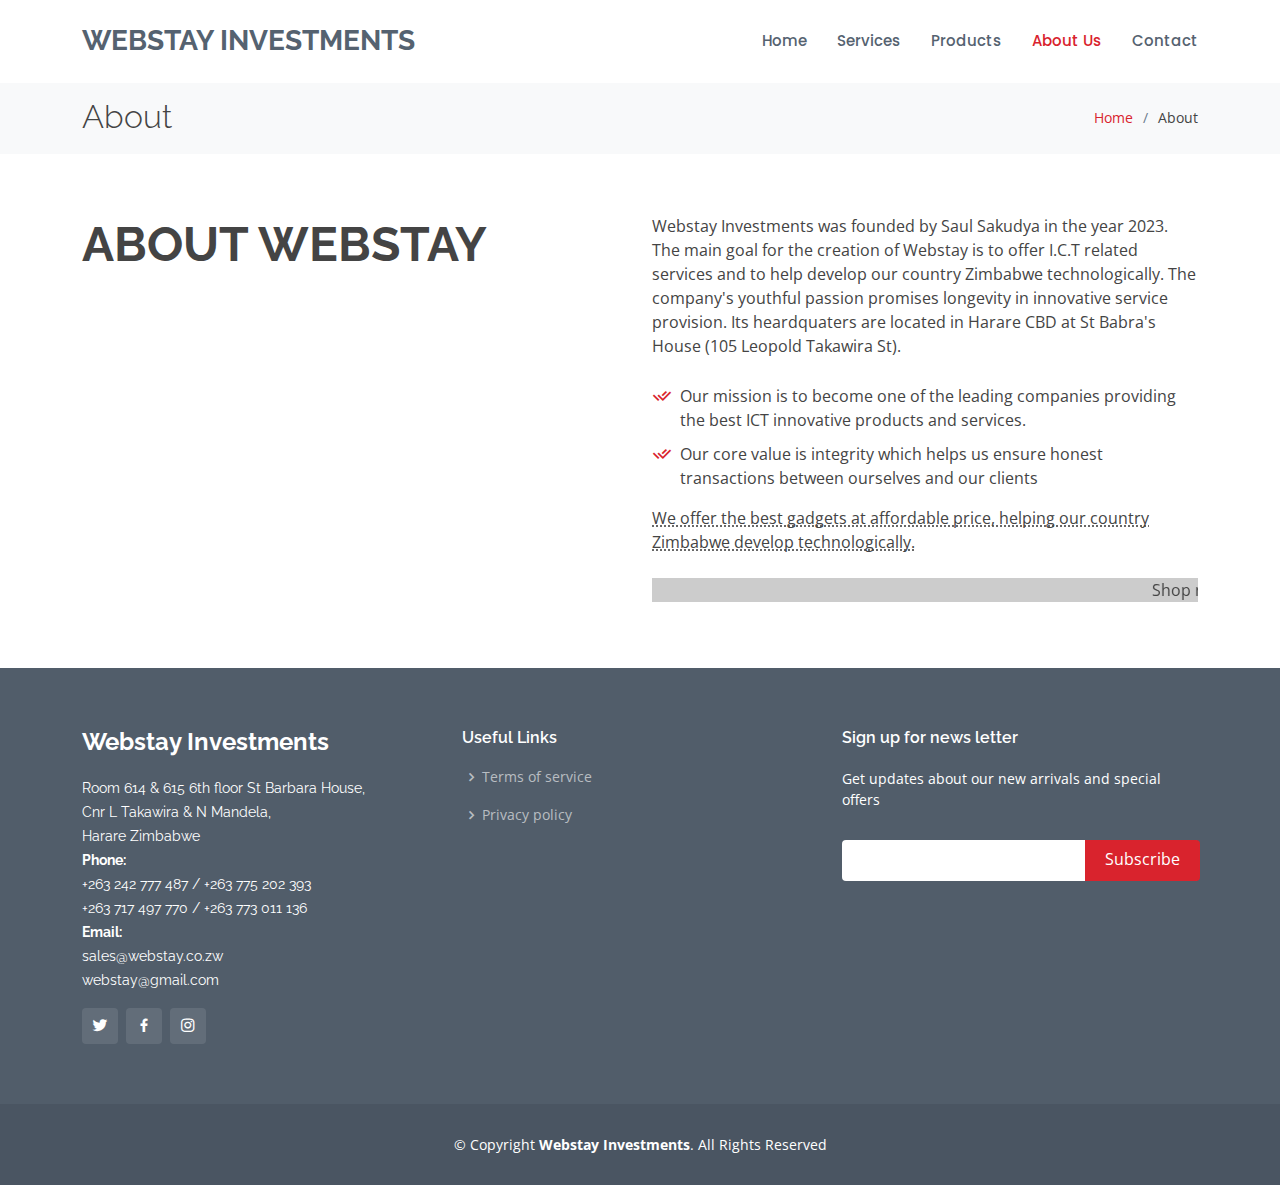
==== about.html @ 97e23b31 "Adding files" ====
<!DOCTYPE html>
<html lang="en">

<head>
  <meta charset="utf-8">
  <meta content="width=device-width, initial-scale=1.0" name="viewport">

  <title>Webstay Investments</title>
  <meta content="" name="description">
  <meta content="" name="keywords">

  <!-- Favicons -->
  <link href="assets/img/Logo/webstaylogo .png" rel="icon">

  <!-- Google Fonts -->
  <link href="https://fonts.googleapis.com/css?family=Open+Sans:300,300i,400,400i,600,600i,700,700i|Raleway:300,300i,400,400i,500,500i,600,600i,700,700i|Poppins:300,300i,400,400i,500,500i,600,600i,700,700i" rel="stylesheet">

  <!-- Vendor CSS Files -->
  <link href="assets/vendor/animate.css/animate.min.css" rel="stylesheet">
  <link href="assets/vendor/bootstrap/css/bootstrap.min.css" rel="stylesheet">
  <link href="assets/vendor/bootstrap-icons/bootstrap-icons.css" rel="stylesheet">
  <link href="assets/vendor/boxicons/css/boxicons.min.css" rel="stylesheet">
  <link href="assets/vendor/glightbox/css/glightbox.min.css" rel="stylesheet">
  <link href="assets/vendor/remixicon/remixicon.css" rel="stylesheet">
  <link href="assets/vendor/swiper/swiper-bundle.min.css" rel="stylesheet">

  <!-- Template Main CSS File -->
  <link href="assets/css/style.css" rel="stylesheet">

</head>

<body>

    <!-- ======= Header ======= -->
    <header id="header" class="fixed-top d-flex align-items-center">
      <div class="container d-flex align-items-center">
  
        <h1 class="logo me-auto"><a href="#">Webstay Investments</a></h1>
        <!-- Uncomment below if you prefer to use an image logo -->
        <!-- <a href="index.html" class="logo me-auto"><img src="assets/img/logo.png" alt="" class="img-fluid"></a>-->
  
        <nav id="navbar" class="navbar">
          <ul>
            <li><a href="index.html" >Home</a></li>
            <li><a href="services.html">Services</a></li>
            <li><a href="products.html">Products</a></li>
            <li><a href="about.html" class="active">About Us</a></li>
  
            <li><a href="contact.html">Contact</a></li>
          </ul>
          <i class="bi bi-list mobile-nav-toggle"></i>
        </nav><!-- .navbar -->
  
      </div>
    </header><!-- End Header -->

  <main id="main">

    <!-- ======= Breadcrumbs ======= -->
    <section id="breadcrumbs" class="breadcrumbs">
      <div class="container">

        <div class="d-flex justify-content-between align-items-center">
          <h2>About</h2>
          <ol>
            <li><a href="index.html">Home</a></li>
            <li>About</li>
          </ol>
        </div>

      </div>
    </section><!-- End Breadcrumbs -->

    <!-- ======= About Section ======= -->
    <section id="about" class="about">
      <div class="container">

        <div class="row content">
          <div class="col-lg-6">
            <h2>About Webstay</h2>
          </div>
          <div class="col-lg-6 pt-4 pt-lg-0">
            <p>
              Webstay Investments was founded by Saul Sakudya in the year 2023. The main goal for the creation of Webstay is to offer I.C.T related services and to help develop our country Zimbabwe technologically. The company's youthful passion promises
                longevity in innovative service provision. Its heardquaters are located in Harare CBD at St Babra's House (105 Leopold Takawira St).
            </p>
            <ul>
              <li><i class="ri-check-double-line"></i> Our mission is to become one of the leading companies providing the best ICT innovative products and services.</li>
              <li><i class="ri-check-double-line"></i> Our core value is integrity which helps us ensure honest transactions between ourselves and our clients</li>
            </ul>
            <abbr title="">We offer the best gadgets at affordable price, helping our country Zimbabwe develop technologically.</abbr>

            <br/>
            <br/>
            <marquee bgcolor="#ccc" loop="-1" scrollamount="5" width="100%">Shop now and enjoy our incredibly low prices and guantee programs.</marquee>
          </div>
        </div>

      </div>
    </section><!-- End About Section -->


  </main><!-- End #main -->

  <!-- ======= Footer ======= -->
  <footer id="footer">
    <div class="footer-top">
      <div class="container">
        <div class="row">

          <div class="col-lg-4 col-md-6">
            <div class="footer-info">
              <h3>Webstay Investments</h3>
              <p>
                Room 614 & 615 6th floor St Barbara House, <br>Cnr L Takawira & N Mandela,<br> Harare Zimbabwe<br>
                <strong>Phone:</strong><br> +263 242 777 487 / +263 775 202 393 <br> +263 717 497 770 / +263 773 011 136<br>
                <strong>Email:</strong><br> sales@webstay.co.zw<br>webstay@gmail.com
              </p>
              <div class="social-links mt-3">
                <a href="https://twitter.com/Webstay_Pvt_Ltd" class="twitter"><i class="bx bxl-twitter"></i></a>
                <a href="https://www.facebook.com/Webstay-Investments-108625078933937" class="facebook"><i class="bx bxl-facebook"></i></a>
                <a href="https://www.instagram.com/webstayinvestments/" class="instagram"><i class="bx bxl-instagram"></i></a>
              </div>
            </div>
          </div>

          <div class="col-lg-4 col-md-6 footer-links">
            <h4>Useful Links</h4>
            <ul>
              <li><i class="bx bx-chevron-right"></i> <a href="#">Terms of service</a></li>
              <li><i class="bx bx-chevron-right"></i> <a href="#">Privacy policy</a></li>
            </ul>
            
          </div>


          <div class="col-lg-4 col-md-6 footer-newsletter">
            <h4>Sign up for news letter</h4>
            <p>Get updates about our new arrivals and <span>special offers</span></p>
            <form action="" method="post">
              <input type="email" name="email"><input type="submit" value="Subscribe">
            </form>

          </div>

        </div>
      </div>
    </div>

    <div class="container">
      <div class="copyright">
        &copy; Copyright <strong><span>Webstay Investments</span></strong>. All Rights Reserved
      </div>
    </div>
  </footer><!-- End Footer -->

  <a href="#" class="back-to-top d-flex align-items-center justify-content-center"><i class="bi bi-arrow-up-short"></i></a>

  <!-- Vendor JS Files -->
  <script src="assets/vendor/bootstrap/js/bootstrap.bundle.min.js"></script>
  <script src="assets/vendor/glightbox/js/glightbox.min.js"></script>
  <script src="assets/vendor/isotope-layout/isotope.pkgd.min.js"></script>
  <script src="assets/vendor/swiper/swiper-bundle.min.js"></script>
  <script src="assets/vendor/waypoints/noframework.waypoints.js"></script>
  <script src="assets/vendor/php-email-form/validate.js"></script>

  <!-- Template Main JS File -->
  <script src="assets/js/main.js"></script>

</body>

</html>
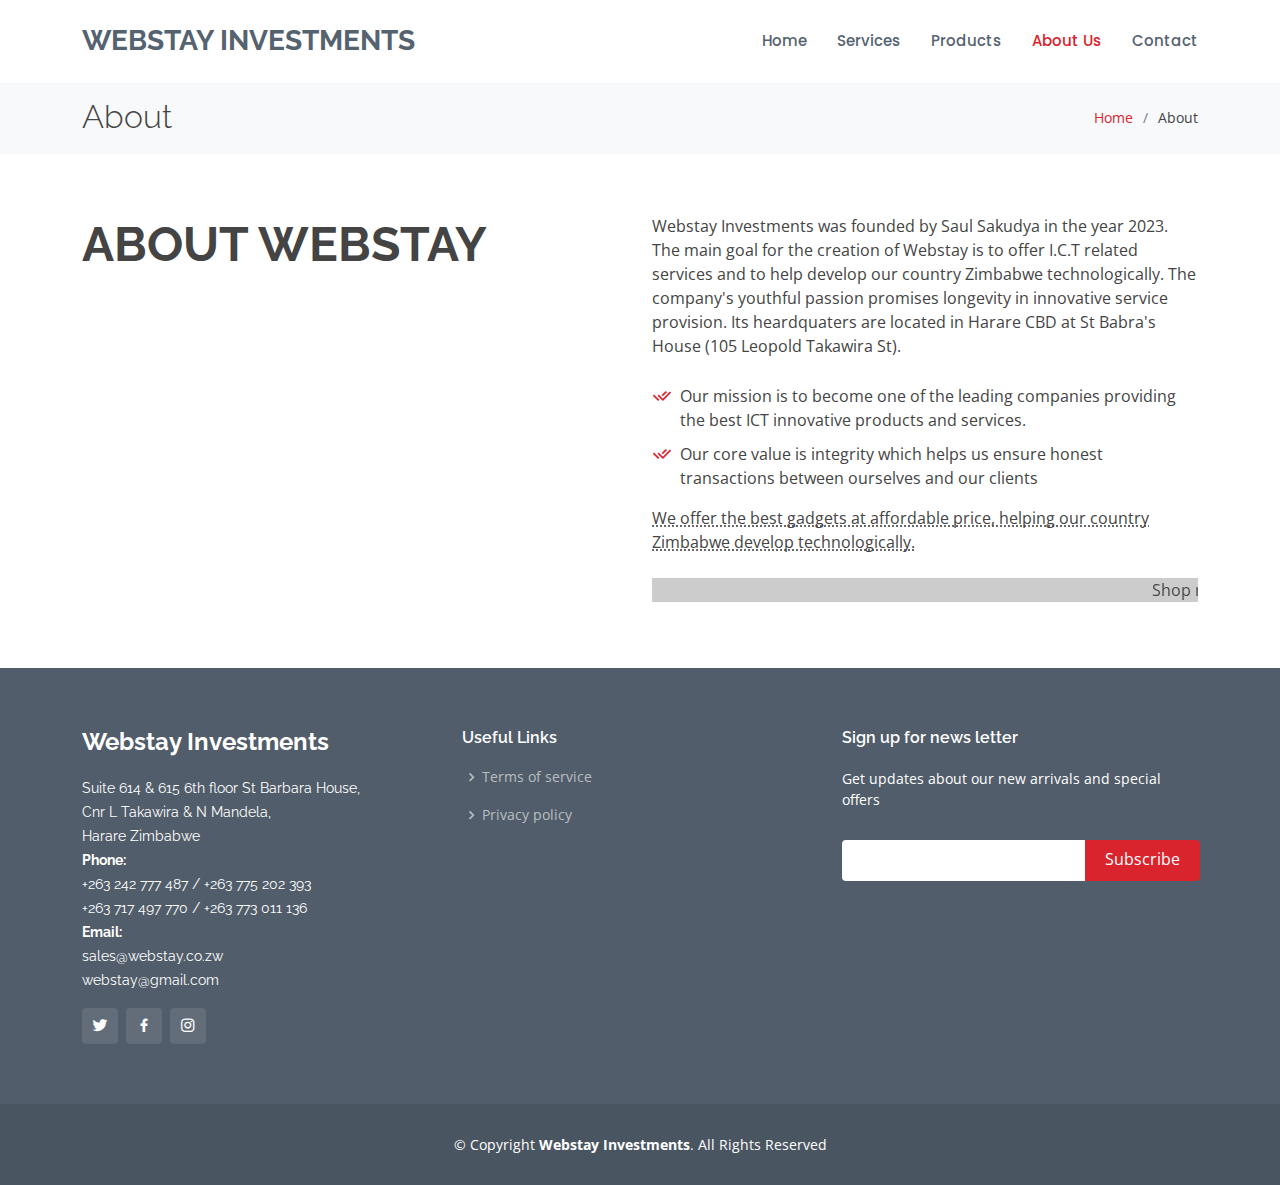
==== commit 46cc4f19: "Updating the Office location on all the footers and the contact us page" ====
--- a/about.html
+++ b/about.html
@@ -112,7 +112,7 @@
             <div class="footer-info">
               <h3>Webstay Investments</h3>
               <p>
-                Room 614 & 615 6th floor St Barbara House, <br>Cnr L Takawira & N Mandela,<br> Harare Zimbabwe<br>
+                Suite 614 & 615 6th floor St Barbara House, <br>Cnr L Takawira & N Mandela,<br> Harare Zimbabwe<br>
                 <strong>Phone:</strong><br> +263 242 777 487 / +263 775 202 393 <br> +263 717 497 770 / +263 773 011 136<br>
                 <strong>Email:</strong><br> sales@webstay.co.zw<br>webstay@gmail.com
               </p>
@@ -169,4 +169,4 @@
 
 </body>
 
-</html>+</html>
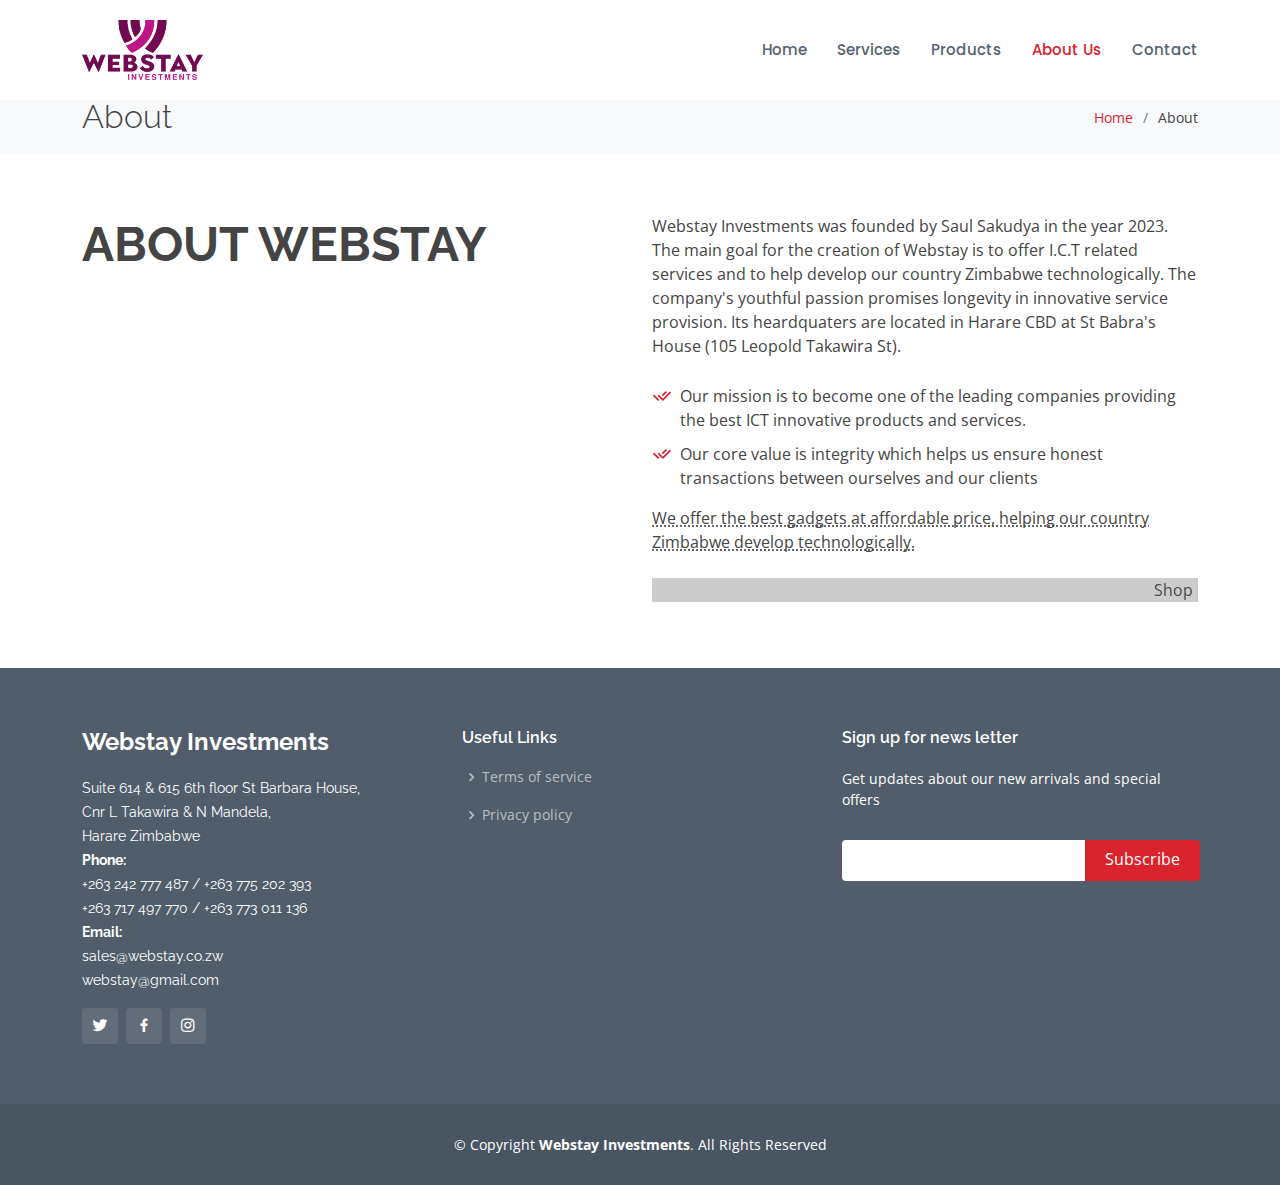
==== commit ef25e913: "Adding the logo to all the pages" ====
--- a/about.html
+++ b/about.html
@@ -35,9 +35,7 @@
     <header id="header" class="fixed-top d-flex align-items-center">
       <div class="container d-flex align-items-center">
   
-        <h1 class="logo me-auto"><a href="#">Webstay Investments</a></h1>
-        <!-- Uncomment below if you prefer to use an image logo -->
-        <!-- <a href="index.html" class="logo me-auto"><img src="assets/img/logo.png" alt="" class="img-fluid"></a>-->
+        <a href="index.html" class="logo me-auto"><img src="assets/img/Logo/webstaylogo .png" alt="" class="img-fluid">
   
         <nav id="navbar" class="navbar">
           <ul>
--- a/assets/css/style.css
+++ b/assets/css/style.css
@@ -1,14 +1,3 @@
-/**
-* Template Name: Sailor
-* Template URL: https://bootstrapmade.com/sailor-free-bootstrap-theme/
-* Updated: Mar 17 2024 with Bootstrap v5.3.3
-* Author: BootstrapMade.com
-* License: https://bootstrapmade.com/license/
-*/
-
-/*--------------------------------------------------------------
-# General
---------------------------------------------------------------*/
 body {
   font-family: "Open Sans", sans-serif;
   color: #444444;
@@ -99,7 +88,7 @@
 }
 
 #header .logo img {
-  max-height: 40px;
+  max-height: 60px;
 }
 
 /*--------------------------------------------------------------
@@ -725,6 +714,8 @@
 }
 .portfolio .portfolio-item {
   margin-bottom: 30px;
+  width: 32%; 
+  height: 350px;
 }
 
 .portfolio #portfolio-flters {
@@ -843,6 +834,8 @@
   opacity: 1;
 }
 
+
+
 /*--------------------------------------------------------------
 # Portfolio Details
 --------------------------------------------------------------*/
@@ -998,306 +991,6 @@
 
 .team .member .social a+a {
   margin-left: 8px;
-}
-
-/*--------------------------------------------------------------
-# Our Skills
---------------------------------------------------------------*/
-.skills .progress {
-  height: 60px;
-  display: block;
-  background: none;
-  border-radius: 0;
-}
-
-.skills .progress .skill {
-  padding: 10px 0;
-  margin: 0;
-  text-transform: uppercase;
-  display: block;
-  font-weight: 600;
-  font-family: "Poppins", sans-serif;
-  color: #556270;
-}
-
-.skills .progress .skill .val {
-  float: right;
-  font-style: normal;
-}
-
-.skills .progress-bar-wrap {
-  background: #edeff1;
-}
-
-.skills .progress-bar {
-  width: 1px;
-  height: 10px;
-  transition: 0.9s;
-  background-color: #6b7b8d;
-}
-
-/*--------------------------------------------------------------
-# Features
---------------------------------------------------------------*/
-.features {
-  overflow: hidden;
-}
-
-.features .nav-tabs {
-  border: 0;
-}
-
-.features .nav-link {
-  border: 0;
-  padding: 12px 15px 12px 0;
-  transition: 0.3s;
-  color: #556270;
-  border-radius: 0;
-  border-right: 2px solid white;
-  font-weight: 600;
-  font-size: 15px;
-}
-
-.features .nav-link:hover {
-  color: #d9232d;
-}
-
-.features .nav-link.active {
-  color: #d9232d;
-  border-color: #d9232d;
-}
-
-.features .tab-pane.active {
-  animation: fadeIn 0.5s ease-out;
-}
-
-.features .details h3 {
-  font-size: 26px;
-  font-weight: 600;
-  margin-bottom: 20px;
-  color: #556270;
-}
-
-.features .details p {
-  color: #777777;
-}
-
-.features .details p:last-child {
-  margin-bottom: 0;
-}
-
-@media (max-width: 992px) {
-  .features .nav-link {
-    border: 0;
-    padding: 15px;
-  }
-
-  .features .nav-link.active {
-    color: #fff;
-    background: #d9232d;
-  }
-}
-
-/*--------------------------------------------------------------
-# Pricing
---------------------------------------------------------------*/
-.pricing .box {
-  padding: 20px;
-  background: #fff;
-  text-align: center;
-  box-shadow: 0px 0px 4px rgba(0, 0, 0, 0.12);
-  border-radius: 5px;
-  position: relative;
-  overflow: hidden;
-}
-
-.pricing h3 {
-  font-weight: 400;
-  margin: -20px -20px 20px -20px;
-  padding: 20px 15px;
-  font-size: 16px;
-  font-weight: 600;
-  color: #777777;
-  background: #f8f8f8;
-}
-
-.pricing h4 {
-  font-size: 36px;
-  color: #d9232d;
-  font-weight: 600;
-  font-family: "Poppins", sans-serif;
-  margin-bottom: 20px;
-}
-
-.pricing h4 sup {
-  font-size: 20px;
-  top: -15px;
-  left: -3px;
-}
-
-.pricing h4 span {
-  color: #bababa;
-  font-size: 16px;
-  font-weight: 300;
-}
-
-.pricing ul {
-  padding: 0;
-  list-style: none;
-  color: #444444;
-  text-align: center;
-  line-height: 20px;
-  font-size: 14px;
-}
-
-.pricing ul li {
-  padding-bottom: 16px;
-}
-
-.pricing ul i {
-  color: #d9232d;
-  font-size: 18px;
-  padding-right: 4px;
-}
-
-.pricing ul .na {
-  color: #ccc;
-  text-decoration: line-through;
-}
-
-.pricing .btn-wrap {
-  margin: 20px -20px -20px -20px;
-  padding: 20px 15px;
-  background: #f8f8f8;
-  text-align: center;
-}
-
-.pricing .btn-buy {
-  background: #d9232d;
-  display: inline-block;
-  padding: 8px 35px 9px 35px;
-  border-radius: 4px;
-  color: #fff;
-  transition: none;
-  font-size: 14px;
-  font-weight: 400;
-  font-family: "Raleway", sans-serif;
-  font-weight: 600;
-  transition: 0.3s;
-}
-
-.pricing .btn-buy:hover {
-  background: #e1444d;
-}
-
-.pricing .featured h3 {
-  color: #fff;
-  background: #d9232d;
-}
-
-.pricing .advanced {
-  width: 200px;
-  position: absolute;
-  top: 18px;
-  right: -68px;
-  transform: rotate(45deg);
-  z-index: 1;
-  font-size: 14px;
-  padding: 1px 0 3px 0;
-  background: #d9232d;
-  color: #fff;
-}
-
-/*--------------------------------------------------------------
-# Frequently Asked Questions
---------------------------------------------------------------*/
-.faq .faq-item {
-  margin: 20px 0;
-  padding: 20px 0;
-  border-bottom: 1px solid white;
-}
-
-.faq .faq-item i {
-  color: #dee2e6;
-  font-size: 20px;
-  float: left;
-  line-height: 0;
-  padding: 13px 0 0 0;
-  margin: 0;
-}
-
-.faq .faq-item h4 {
-  font-size: 16px;
-  line-height: 26px;
-  font-weight: 500;
-  margin: 0 0 10px 28px;
-  font-family: "Poppins", sans-serif;
-}
-
-.faq .faq-item p {
-  font-size: 15px;
-}
-
-/*--------------------------------------------------------------
-# Testimonials
---------------------------------------------------------------*/
-.testimonials .testimonials-carousel,
-.testimonials .testimonials-slider {
-  overflow: hidden;
-}
-
-.testimonials .testimonial-item {
-  box-sizing: content-box;
-  padding: 40px;
-  box-shadow: 0px 2px 12px rgba(0, 0, 0, 0.08);
-  position: relative;
-  background: #fff;
-}
-
-.testimonials .testimonial-item .testimonial-img {
-  width: 90px;
-  border-radius: 50px;
-  border: 6px solid #fff;
-  float: left;
-  margin: 0 10px 0 0;
-}
-
-.testimonials .testimonial-item h3 {
-  font-size: 18px;
-  font-weight: bold;
-  margin: 10px 0 5px 0;
-  color: #111;
-}
-
-.testimonials .testimonial-item h4 {
-  font-size: 14px;
-  color: #999;
-  margin: 0;
-}
-
-.testimonials .testimonial-item .quote-icon-left,
-.testimonials .testimonial-item .quote-icon-right {
-  color: #f8d1d3;
-  font-size: 26px;
-}
-
-.testimonials .testimonial-item .quote-icon-left {
-  display: inline-block;
-  left: -5px;
-  position: relative;
-}
-
-.testimonials .testimonial-item .quote-icon-right {
-  display: inline-block;
-  right: -5px;
-  position: relative;
-  top: 10px;
-}
-
-.testimonials .testimonial-item p {
-  font-style: italic;
-  margin: 15px 0 0 0;
-  padding: 0;
 }
 
 /*--------------------------------------------------------------
@@ -1444,514 +1137,6 @@
 }
 
 /*--------------------------------------------------------------
-# Blog
---------------------------------------------------------------*/
-.blog {
-  padding: 40px 0 20px 0;
-}
-
-.blog .entry {
-  padding: 30px;
-  margin-bottom: 60px;
-  box-shadow: 0 4px 16px rgba(0, 0, 0, 0.1);
-}
-
-.blog .entry .entry-img {
-  max-height: 440px;
-  margin: -30px -30px 20px -30px;
-  overflow: hidden;
-}
-
-.blog .entry .entry-title {
-  font-size: 28px;
-  font-weight: bold;
-  padding: 0;
-  margin: 0 0 20px 0;
-}
-
-.blog .entry .entry-title a {
-  color: #556270;
-  transition: 0.3s;
-}
-
-.blog .entry .entry-title a:hover {
-  color: #d9232d;
-}
-
-.blog .entry .entry-meta {
-  margin-bottom: 15px;
-  color: #c1c8d0;
-}
-
-.blog .entry .entry-meta ul {
-  display: flex;
-  flex-wrap: wrap;
-  list-style: none;
-  align-items: center;
-  padding: 0;
-  margin: 0;
-}
-
-.blog .entry .entry-meta ul li+li {
-  padding-left: 20px;
-}
-
-.blog .entry .entry-meta i {
-  font-size: 16px;
-  margin-right: 8px;
-  line-height: 0;
-}
-
-.blog .entry .entry-meta a {
-  color: #777777;
-  font-size: 14px;
-  display: inline-block;
-  line-height: 1;
-}
-
-.blog .entry .entry-content p {
-  line-height: 24px;
-}
-
-.blog .entry .entry-content .read-more {
-  -moz-text-align-last: right;
-  text-align-last: right;
-}
-
-.blog .entry .entry-content .read-more a {
-  display: inline-block;
-  background: #d9232d;
-  color: #fff;
-  padding: 6px 20px;
-  transition: 0.3s;
-  font-size: 14px;
-  border-radius: 4px;
-}
-
-.blog .entry .entry-content .read-more a:hover {
-  background: #df3740;
-}
-
-.blog .entry .entry-content h3 {
-  font-size: 22px;
-  margin-top: 30px;
-  font-weight: bold;
-}
-
-.blog .entry .entry-content blockquote {
-  overflow: hidden;
-  background-color: #fafafa;
-  padding: 60px;
-  position: relative;
-  text-align: center;
-  margin: 20px 0;
-}
-
-.blog .entry .entry-content blockquote p {
-  color: #444444;
-  line-height: 1.6;
-  margin-bottom: 0;
-  font-style: italic;
-  font-weight: 500;
-  font-size: 22px;
-}
-
-.blog .entry .entry-content blockquote::after {
-  content: "";
-  position: absolute;
-  left: 0;
-  top: 0;
-  bottom: 0;
-  width: 3px;
-  background-color: #556270;
-  margin-top: 20px;
-  margin-bottom: 20px;
-}
-
-.blog .entry .entry-footer {
-  padding-top: 10px;
-  border-top: 1px solid #e6e6e6;
-}
-
-.blog .entry .entry-footer i {
-  color: #a4afba;
-  display: inline;
-}
-
-.blog .entry .entry-footer a {
-  color: #606f7e;
-  transition: 0.3s;
-}
-
-.blog .entry .entry-footer a:hover {
-  color: #d9232d;
-}
-
-.blog .entry .entry-footer .cats {
-  list-style: none;
-  display: inline;
-  padding: 0 20px 0 0;
-  font-size: 14px;
-}
-
-.blog .entry .entry-footer .cats li {
-  display: inline-block;
-}
-
-.blog .entry .entry-footer .tags {
-  list-style: none;
-  display: inline;
-  padding: 0;
-  font-size: 14px;
-}
-
-.blog .entry .entry-footer .tags li {
-  display: inline-block;
-}
-
-.blog .entry .entry-footer .tags li+li::before {
-  padding-right: 6px;
-  color: #6c757d;
-  content: ",";
-}
-
-.blog .entry .entry-footer .share {
-  font-size: 16px;
-}
-
-.blog .entry .entry-footer .share i {
-  padding-left: 5px;
-}
-
-.blog .entry-single {
-  margin-bottom: 30px;
-}
-
-.blog .blog-author {
-  padding: 20px;
-  margin-bottom: 30px;
-  box-shadow: 0 4px 16px rgba(0, 0, 0, 0.1);
-}
-
-.blog .blog-author img {
-  width: 120px;
-  margin-right: 20px;
-}
-
-.blog .blog-author h4 {
-  font-weight: 600;
-  font-size: 22px;
-  margin-bottom: 0px;
-  padding: 0;
-  color: #556270;
-}
-
-.blog .blog-author .social-links {
-  margin: 0 10px 10px 0;
-}
-
-.blog .blog-author .social-links a {
-  color: rgba(85, 98, 112, 0.5);
-  margin-right: 5px;
-}
-
-.blog .blog-author p {
-  font-style: italic;
-  color: #b7b7b7;
-}
-
-.blog .blog-comments {
-  margin-bottom: 30px;
-}
-
-.blog .blog-comments .comments-count {
-  font-weight: bold;
-}
-
-.blog .blog-comments .comment {
-  margin-top: 30px;
-  position: relative;
-}
-
-.blog .blog-comments .comment .comment-img {
-  margin-right: 14px;
-}
-
-.blog .blog-comments .comment .comment-img img {
-  width: 60px;
-}
-
-.blog .blog-comments .comment h5 {
-  font-size: 16px;
-  margin-bottom: 2px;
-}
-
-.blog .blog-comments .comment h5 a {
-  font-weight: bold;
-  color: #444444;
-  transition: 0.3s;
-}
-
-.blog .blog-comments .comment h5 a:hover {
-  color: #d9232d;
-}
-
-.blog .blog-comments .comment h5 .reply {
-  padding-left: 10px;
-  color: #556270;
-}
-
-.blog .blog-comments .comment h5 .reply i {
-  font-size: 20px;
-}
-
-.blog .blog-comments .comment time {
-  display: block;
-  font-size: 14px;
-  color: #6b7b8d;
-  margin-bottom: 5px;
-}
-
-.blog .blog-comments .comment.comment-reply {
-  padding-left: 40px;
-}
-
-.blog .blog-comments .reply-form {
-  margin-top: 30px;
-  padding: 30px;
-  box-shadow: 0 4px 16px rgba(0, 0, 0, 0.1);
-}
-
-.blog .blog-comments .reply-form h4 {
-  font-weight: bold;
-  font-size: 22px;
-}
-
-.blog .blog-comments .reply-form p {
-  font-size: 14px;
-}
-
-.blog .blog-comments .reply-form input {
-  border-radius: 4px;
-  padding: 10px 10px;
-  font-size: 14px;
-}
-
-.blog .blog-comments .reply-form input:focus {
-  box-shadow: none;
-  border-color: #e9797f;
-}
-
-.blog .blog-comments .reply-form textarea {
-  border-radius: 4px;
-  padding: 10px 10px;
-  font-size: 14px;
-}
-
-.blog .blog-comments .reply-form textarea:focus {
-  box-shadow: none;
-  border-color: #e9797f;
-}
-
-.blog .blog-comments .reply-form .form-group {
-  margin-bottom: 25px;
-}
-
-.blog .blog-comments .reply-form .btn-primary {
-  border-radius: 4px;
-  padding: 10px 20px;
-  border: 0;
-  background-color: #556270;
-}
-
-.blog .blog-comments .reply-form .btn-primary:hover {
-  background-color: #606f7e;
-}
-
-.blog .blog-pagination {
-  color: #8795a4;
-}
-
-.blog .blog-pagination ul {
-  display: flex;
-  padding: 0;
-  margin: 0;
-  list-style: none;
-}
-
-.blog .blog-pagination li {
-  margin: 0 5px;
-  transition: 0.3s;
-}
-
-.blog .blog-pagination li a {
-  color: #556270;
-  padding: 7px 16px;
-  display: flex;
-  align-items: center;
-  justify-content: center;
-}
-
-.blog .blog-pagination li.active,
-.blog .blog-pagination li:hover {
-  background: #d9232d;
-}
-
-.blog .blog-pagination li.active a,
-.blog .blog-pagination li:hover a {
-  color: #fff;
-}
-
-.blog .sidebar {
-  padding: 30px;
-  margin: 0 0 60px 20px;
-  box-shadow: 0 4px 16px rgba(0, 0, 0, 0.1);
-}
-
-.blog .sidebar .sidebar-title {
-  font-size: 20px;
-  font-weight: 700;
-  padding: 0 0 0 0;
-  margin: 0 0 15px 0;
-  color: #556270;
-  position: relative;
-}
-
-.blog .sidebar .sidebar-item {
-  margin-bottom: 30px;
-}
-
-.blog .sidebar .search-form form {
-  background: #fff;
-  border: 1px solid #ddd;
-  padding: 3px 10px;
-  position: relative;
-}
-
-.blog .sidebar .search-form form input[type=text] {
-  border: 0;
-  padding: 4px;
-  border-radius: 4px;
-  width: calc(100% - 40px);
-}
-
-.blog .sidebar .search-form form button {
-  position: absolute;
-  top: 0;
-  right: 0;
-  bottom: 0;
-  border: 0;
-  background: none;
-  font-size: 16px;
-  padding: 0 15px;
-  margin: -1px;
-  background: #d9232d;
-  color: #fff;
-  transition: 0.3s;
-  border-radius: 0 4px 4px 0;
-  line-height: 0;
-}
-
-.blog .sidebar .search-form form button i {
-  line-height: 0;
-}
-
-.blog .sidebar .search-form form button:hover {
-  background: #de323c;
-}
-
-.blog .sidebar .categories ul {
-  list-style: none;
-  padding: 0;
-}
-
-.blog .sidebar .categories ul li+li {
-  padding-top: 10px;
-}
-
-.blog .sidebar .categories ul a {
-  color: #556270;
-  transition: 0.3s;
-}
-
-.blog .sidebar .categories ul a:hover {
-  color: #d9232d;
-}
-
-.blog .sidebar .categories ul a span {
-  padding-left: 5px;
-  color: #aaaaaa;
-  font-size: 14px;
-}
-
-.blog .sidebar .recent-posts .post-item+.post-item {
-  margin-top: 15px;
-}
-
-.blog .sidebar .recent-posts img {
-  width: 80px;
-  float: left;
-}
-
-.blog .sidebar .recent-posts h4 {
-  font-size: 15px;
-  margin-left: 95px;
-  font-weight: bold;
-}
-
-.blog .sidebar .recent-posts h4 a {
-  color: #556270;
-  transition: 0.3s;
-}
-
-.blog .sidebar .recent-posts h4 a:hover {
-  color: #d9232d;
-}
-
-.blog .sidebar .recent-posts time {
-  display: block;
-  margin-left: 95px;
-  font-style: italic;
-  font-size: 14px;
-  color: #aaaaaa;
-}
-
-.blog .sidebar .tags {
-  margin-bottom: -10px;
-}
-
-.blog .sidebar .tags ul {
-  list-style: none;
-  padding: 0;
-}
-
-.blog .sidebar .tags ul li {
-  display: inline-block;
-}
-
-.blog .sidebar .tags ul a {
-  color: #96a2af;
-  font-size: 14px;
-  padding: 6px 14px;
-  margin: 0 6px 8px 0;
-  border: 1px solid white;
-  display: inline-block;
-  transition: 0.3s;
-}
-
-.blog .sidebar .tags ul a:hover {
-  color: #fff;
-  border: 1px solid #d9232d;
-  background: #d9232d;
-}
-
-.blog .sidebar .tags ul a span {
-  padding-left: 5px;
-  color: #fbfbfc;
-  font-size: 14px;
-}
-
-/*--------------------------------------------------------------
 # Footer
 --------------------------------------------------------------*/
 #footer {
@@ -2106,4 +1291,4 @@
 
 #footer .credits a:hover {
   color: white;
-}+}
